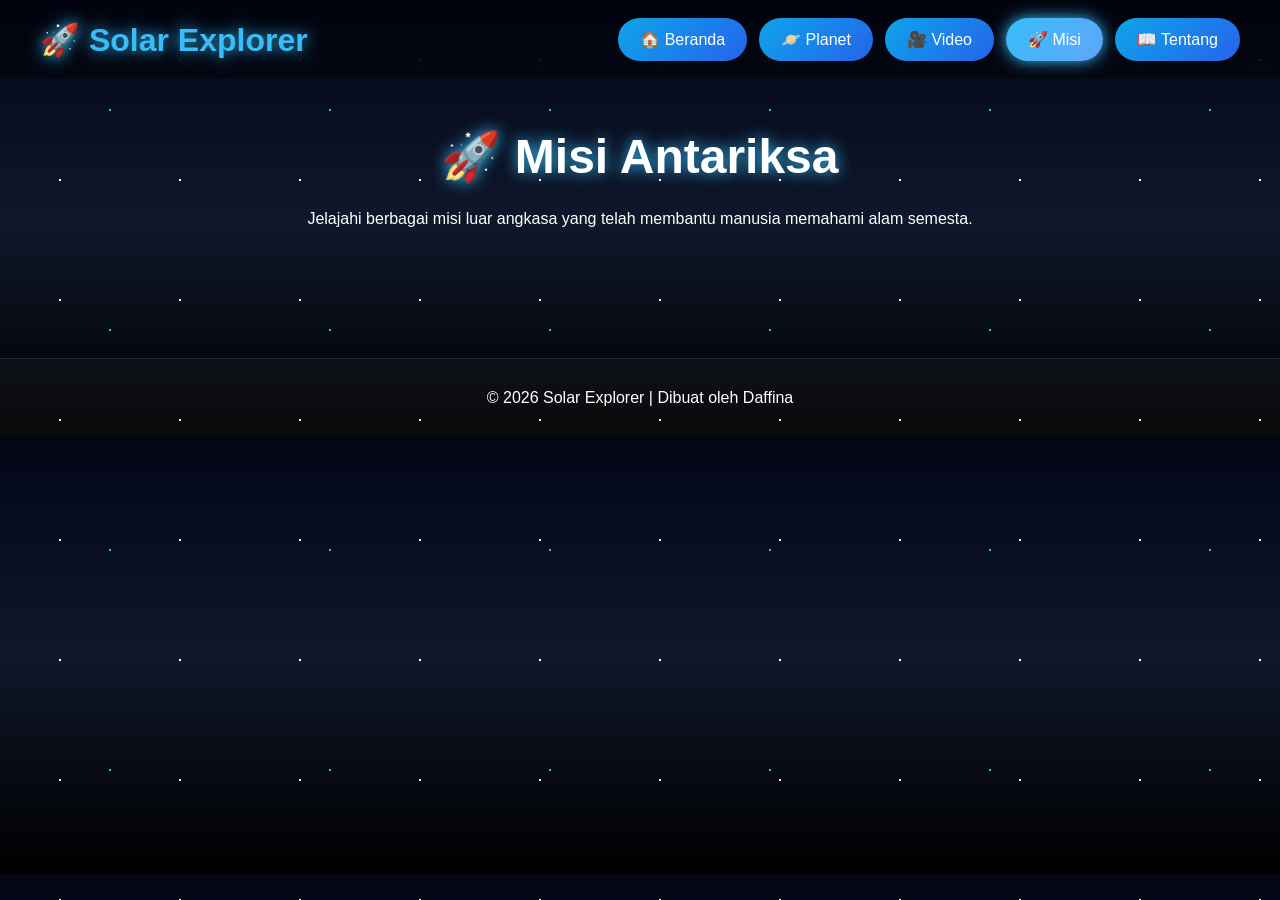
==== mission.html @ 0a32f86b "Create mission.html" ====
<!DOCTYPE html>
<html lang="id">

<head>

    <meta charset="UTF-8">
    <meta name="viewport" content="width=device-width, initial-scale=1.0">

    <title>Misi Antariksa | Solar Explorer</title>

    <link rel="stylesheet" href="css/style.css">

</head>

<body>

    <div class="stars"></div>

    <nav class="navbar">

        <h2 class="logo">🚀 Solar Explorer</h2>

        <div class="nav-right">

            <a href="index.html" class="btn-nav">
                🏠 Beranda
            </a>

            <a href="planet.html" class="btn-nav">
                🪐 Planet
            </a>

            <a href="video.html" class="btn-nav">
                🎥 Video
            </a>

            <a href="mission.html" class="btn-nav active-nav">
                🚀 Misi
            </a>

            <a href="tentang.html" class="btn-nav">
                📖 Tentang
            </a>

        </div>

    </nav>

    <section class="planet-page">

        <h1>🚀 Misi Antariksa</h1>

        <p>
            Jelajahi berbagai misi luar angkasa yang telah membantu manusia memahami alam semesta.
        </p>

    </section>

    <footer class="footer">

        <p>
            © 2026 Solar Explorer | Dibuat oleh Daffina
        </p>

    </footer>

</body>

</html>
---- css/style.css ----
*{
    margin:0;
    padding:0;
    box-sizing:border-box;
}

html{
    scroll-behavior:smooth;
}

body{
    font-family:'Segoe UI',sans-serif;
    background:linear-gradient(
        to bottom,
        #020617,
        #0f172a,
        #000000
    );
    color:white;
    overflow-x:hidden;
}

/* BACKGROUND */

.stars{
    position:fixed;
    inset:0;
    z-index:-2;

    background-image:
    radial-gradient(white 1px, transparent 1px),
    radial-gradient(#38bdf8 1px, transparent 1px);

    background-size:
    120px 120px,
    220px 220px;

    animation:moveStars 60s linear infinite;
}

@keyframes moveStars{
    from{
        transform:translateY(0);
    }

    to{
        transform:translateY(-500px);
    }
}

.meteor{
    position:fixed;
    width:3px;
    height:150px;

    top:-150px;
    left:-150px;

    background:
    linear-gradient(
        transparent,
        white
    );

    transform:rotate(-45deg);

    animation:
    meteorMove 10s linear infinite;

    z-index:-1;
}

@keyframes meteorMove{

    0%{
        transform:
        translate(0,0)
        rotate(-45deg);

        opacity:1;
    }

    100%{
        transform:
        translate(1800px,1000px)
        rotate(-45deg);

        opacity:0;
    }
}

/* NAVBAR */

.navbar{

    position:sticky;
    top:0;

    display:flex;
    justify-content:space-between;
    align-items:center;

    padding:18px 40px;

    backdrop-filter:blur(15px);

    background:
    rgba(0,0,0,.35);

    z-index:999;
}

.logo{

    color:#38bdf8;

    font-size:2rem;

    text-shadow:
    0 0 15px #38bdf8;
}

.nav-right{

    display:flex;
    gap:12px;
    align-items:center;
}

.btn-nav{

    text-decoration:none;
    color:white;

    padding:12px 22px;

    border-radius:30px;

    background:
    linear-gradient(
        135deg,
        #0ea5e9,
        #2563eb
    );

    transition:.3s;
}

.btn-nav:hover{

    transform:
    translateY(-3px);

    box-shadow:
    0 0 20px #38bdf8;
}

.active-nav{

    box-shadow:
    0 0 15px #38bdf8;

    background:
    linear-gradient(
        135deg,
        #38bdf8,
        #60a5fa
    );
}

.music-btn{

    border:none;
    cursor:pointer;

    color:white;

    padding:12px 20px;

    border-radius:30px;

    background:
    linear-gradient(
        135deg,
        #06b6d4,
        #3b82f6
    );
}

/* HERO */

.hero{

    min-height:100vh;

    display:flex;
    flex-direction:column;

    justify-content:center;
    align-items:center;

    text-align:center;

    padding:40px;
}

.hero h1{

    font-size:4rem;

    margin-bottom:20px;

    animation:
    glowTitle 2s ease-in-out infinite alternate,
    floatTitle 4s ease-in-out infinite;
}

@keyframes glowTitle{

    from{

        text-shadow:
        0 0 10px #38bdf8,
        0 0 20px #38bdf8;
    }

    to{

        text-shadow:
        0 0 20px #38bdf8,
        0 0 40px #38bdf8,
        0 0 80px #38bdf8;
    }
}

@keyframes floatTitle{

    0%{
        transform:translateY(0);
    }

    50%{
        transform:translateY(-12px);
    }

    100%{
        transform:translateY(0);
    }
}

.hero p{

    max-width:700px;

    color:#cbd5e1;

    line-height:1.8;
}

.btn{

    display:inline-block;

    margin-top:30px;

    text-decoration:none;
    color:white;

    padding:14px 30px;

    border-radius:40px;

    background:
    linear-gradient(
        135deg,
        #06b6d4,
        #2563eb
    );
}
/* SOLAR SYSTEM */

.solar-system{

    position:relative;

    width:900px;
    height:900px;

    margin-top:60px;

    display:flex;
    justify-content:center;
    align-items:center;
}

.sun{

    width:170px;
    height:170px;

    border-radius:50%;

    background:
    radial-gradient(
        circle,
        #fff8b0,
        #ffd700,
        #ff9900
    );

    box-shadow:
    0 0 40px #ffd700,
    0 0 80px #ffae00,
    0 0 120px #ff6600;

    animation:
    pulseSun 3s ease-in-out infinite;
}

@keyframes pulseSun{

    0%{
        transform:scale(1);
    }

    50%{
        transform:scale(1.08);
    }

    100%{
        transform:scale(1);
    }
}

@keyframes orbit{

    from{
        transform:rotate(0deg);
    }

    to{
        transform:rotate(360deg);
    }
}

.mercury-orbit,
.venus-orbit,
.earth-orbit,
.mars-orbit,
.jupiter-orbit,
.saturnus-orbit,
.uranus-orbit,
.neptunus-orbit{

    position:absolute;

    border-radius:50%;

    border:1px solid rgba(255,255,255,.1);
}

.mercury,
.venus,
.earth,
.mars,
.jupiter,
.saturnus,
.uranus,
.neptunus{

    position:absolute;
    border-radius:50%;
    cursor:pointer;
}

/* MERKURIUS */

.mercury-orbit{
    width:220px;
    height:220px;
    animation:orbit 4s linear infinite;
}

.mercury{
    width:14px;
    height:14px;
    background:#b8b8b8;
    top:-7px;
    left:103px;
}

/* VENUS */

.venus-orbit{
    width:300px;
    height:300px;
    animation:orbit 7s linear infinite;
}

.venus{
    width:20px;
    height:20px;
    background:#e6c27a;
    top:-10px;
    left:140px;
}

/* BUMI */

.earth-orbit{
    width:380px;
    height:380px;
    animation:orbit 10s linear infinite;
}

.earth{
    width:24px;
    height:24px;
    background:#00bfff;
    top:-12px;
    left:178px;
}

/* MARS */

.mars-orbit{
    width:460px;
    height:460px;
    animation:orbit 14s linear infinite;
}

.mars{
    width:22px;
    height:22px;
    background:#c1440e;
    top:-11px;
    left:219px;
}

/* JUPITER */

.jupiter-orbit{
    width:540px;
    height:540px;
    animation:orbit 18s linear infinite;
}

.jupiter{
    width:36px;
    height:36px;
    background:#d4a373;
    top:-18px;
    left:252px;
}

/* SATURNUS */

.saturnus-orbit{
    width:620px;
    height:620px;
    animation:orbit 22s linear infinite;
}

.saturnus{
    width:34px;
    height:34px;
    background:#f1d28b;
    top:-17px;
    left:293px;
}

.saturnus::after{

    content:"";

    position:absolute;

    width:55px;
    height:12px;

    border:2px solid rgba(255,255,255,.5);

    border-radius:50%;

    top:8px;
    left:-11px;
}

/* URANUS */

.uranus-orbit{
    width:700px;
    height:700px;
    animation:orbit 28s linear infinite;
}

.uranus{
    width:30px;
    height:30px;
    background:#8de0e8;
    top:-15px;
    left:335px;
}

/* NEPTUNUS */

.neptunus-orbit{
    width:780px;
    height:780px;
    animation:orbit 34s linear infinite;
}

.neptunus{
    width:28px;
    height:28px;
    background:#4169e1;
    top:-14px;
    left:376px;
}

.mercury:hover,
.venus:hover,
.earth:hover,
.mars:hover,
.jupiter:hover,
.saturnus:hover,
.uranus:hover,
.neptunus:hover{

    transform:scale(1.4);

    box-shadow:
    0 0 15px white;
}
/* PLANET PAGE */

.planet-page{

    padding:50px 20px;

    text-align:center;
}

.planet-page h1{

    font-size:3rem;

    margin-bottom:25px;

    text-shadow:
    0 0 15px #38bdf8;
}

.planet-buttons{

    display:flex;

    justify-content:center;

    flex-wrap:wrap;

    gap:12px;

    margin-bottom:40px;
}

.planet-buttons button{

    border:none;

    cursor:pointer;

    color:white;

    padding:12px 20px;

    border-radius:30px;

    background:
    linear-gradient(
        135deg,
        #0ea5e9,
        #2563eb
    );

    transition:.3s;
}

.planet-buttons button:hover{

    transform:translateY(-3px);

    box-shadow:
    0 0 20px #38bdf8;
}

.active-planet{

    background:
    linear-gradient(
        135deg,
        #38bdf8,
        #60a5fa
    ) !important;

    box-shadow:
    0 0 20px #38bdf8;
}

/* CARD */

.planet-card{

    max-width:900px;

    margin:auto;

    padding:30px;

    border-radius:25px;

    display:flex;
    align-items:center;
    gap:30px;

    background:
    rgba(255,255,255,.05);

    backdrop-filter:blur(15px);

    border:
    1px solid rgba(255,255,255,.1);
}

.planet-image{

    flex:1;
}

#planet-img{

    width:220px;

    height:220px;

    object-fit:cover;

    border-radius:50%;

    border:3px solid #38bdf8;

    animation:
    rotatePlanet 40s linear infinite;
}

@keyframes rotatePlanet{

    from{
        transform:rotate(0deg);
    }

    to{
        transform:rotate(360deg);
    }
}

.planet-info{

    flex:1;

    text-align:left;
}

.planet-info h2{

    margin-bottom:15px;

    color:#38bdf8;
}

.planet-info p{

    line-height:1.8;
}

.planet-info ul{

    margin-top:15px;
    margin-left:20px;

    line-height:2;
}

/* FACT BOX */

.fact-box{

    margin-top:25px;

    padding:20px;

    border-radius:20px;

    background:
    rgba(255,255,255,.08);

    border:
    1px solid rgba(255,255,255,.08);
}

.fact-box h2,
.fact-box h3{

    color:#38bdf8;

    margin-bottom:10px;
}

/* VIDEO */

.video-section{

    width:100%;

    max-width:1100px;

    margin:70px auto;

    padding:20px;
}

.video-section iframe{

    width:100%;

    height:600px;

    border:none;

    border-radius:20px;

    box-shadow:
    0 0 25px rgba(0,255,255,.3);
}

/* PROFILE */

.profile-container{

    text-align:center;
}

.profile-photo{

    width:180px;
    height:180px;

    object-fit:cover;

    border-radius:50%;

    border:4px solid #38bdf8;

    margin-bottom:20px;

    box-shadow:
    0 0 20px #38bdf8,
    0 0 40px #38bdf8;
}

/* STATS */

.stats-section{

    display:flex;

    justify-content:center;

    flex-wrap:wrap;

    gap:20px;

    padding:60px 20px;
}

.stat-card{

    width:220px;

    padding:25px;

    text-align:center;

    border-radius:20px;

    background:
    rgba(255,255,255,.05);

    border:
    1px solid rgba(255,255,255,.1);

    backdrop-filter:blur(10px);

    transition:.3s;
}

.stat-card:hover{

    transform:translateY(-8px);

    box-shadow:
    0 0 25px rgba(56,189,248,.5);
}

.stat-card h2{

    font-size:2.5rem;

    color:#38bdf8;

    margin-bottom:10px;
}

.stat-card p{

    color:#cbd5e1;
}

/* FOOTER */

.footer{

    margin-top:80px;

    padding:30px;

    text-align:center;

    background:
    rgba(255,255,255,.04);

    border-top:
    1px solid rgba(255,255,255,.08);
}

/* LOADER */

#loader{

    position:fixed;

    inset:0;

    background:#020617;

    display:flex;

    justify-content:center;
    align-items:center;

    z-index:99999;

    transition:1s;
}

.loader-content{

    text-align:center;
}

.loader-planet{

    width:90px;
    height:90px;

    border-radius:50%;

    background:
    radial-gradient(
        circle,
        #38bdf8,
        #2563eb
    );

    animation:
    loaderSpin 2s linear infinite;
}

@keyframes loaderSpin{

    from{
        transform:rotate(0deg);
    }

    to{
        transform:rotate(360deg);
    }
}

.loader-hide{

    opacity:0;

    visibility:hidden;
}

/* MOBILE */

@media(max-width:768px){

    .navbar{

        flex-direction:column;

        gap:15px;
    }

    .nav-right{

        flex-wrap:wrap;

        justify-content:center;
    }

    .hero h1{

        font-size:2.5rem;
    }

    .solar-system{

        transform:scale(.45);

        width:500px;
        height:500px;
    }

    .planet-card{

        flex-direction:column;
    }

    .planet-info{

        text-align:center;
    }

    .video-section iframe{

        height:250px;
    }

    .stats-section{

        flex-direction:column;

        align-items:center;
    }
}
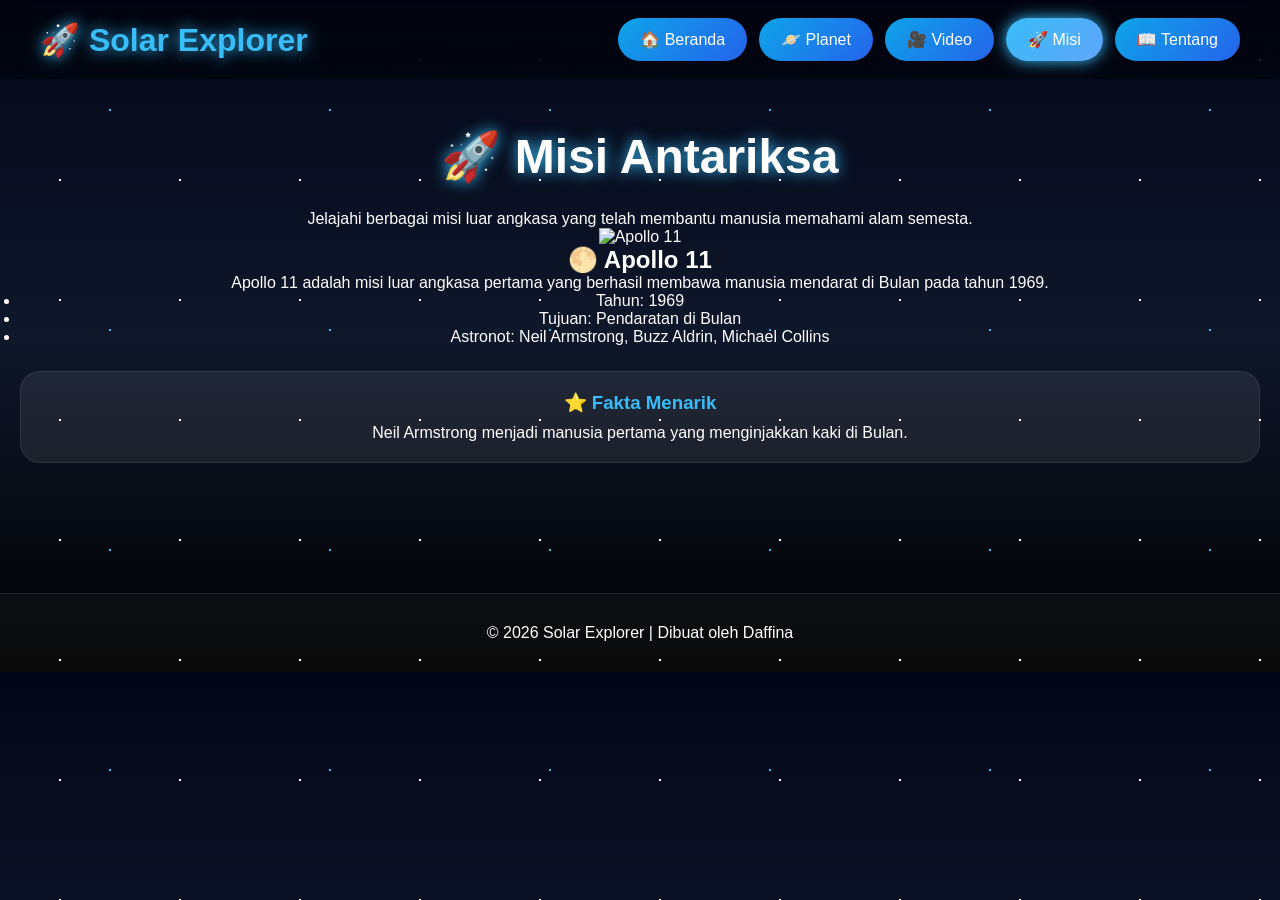
==== commit f0d278fa: "Update mission.html" ====
--- a/mission.html
+++ b/mission.html
@@ -48,13 +48,48 @@
 
     <section class="planet-page">
 
-        <h1>🚀 Misi Antariksa</h1>
+    <h1>🚀 Misi Antariksa</h1>
+
+    <p>
+        Jelajahi berbagai misi luar angkasa yang telah membantu manusia memahami alam semesta.
+    </p>
+
+    <div class="mission-card">
+
+        <img
+            src="images/apollo11.jpg"
+            alt="Apollo 11">
+
+        <h2>🌕 Apollo 11</h2>
 
         <p>
-            Jelajahi berbagai misi luar angkasa yang telah membantu manusia memahami alam semesta.
+            Apollo 11 adalah misi luar angkasa pertama yang berhasil
+            membawa manusia mendarat di Bulan pada tahun 1969.
         </p>
 
-    </section>
+        <ul>
+
+            <li>Tahun: 1969</li>
+
+            <li>Tujuan: Pendaratan di Bulan</li>
+
+            <li>Astronot: Neil Armstrong, Buzz Aldrin, Michael Collins</li>
+
+        </ul>
+
+        <div class="fact-box">
+
+            <h3>⭐ Fakta Menarik</h3>
+
+            <p>
+                Neil Armstrong menjadi manusia pertama yang menginjakkan kaki di Bulan.
+            </p>
+
+        </div>
+
+    </div>
+
+</section>
 
     <footer class="footer">
 
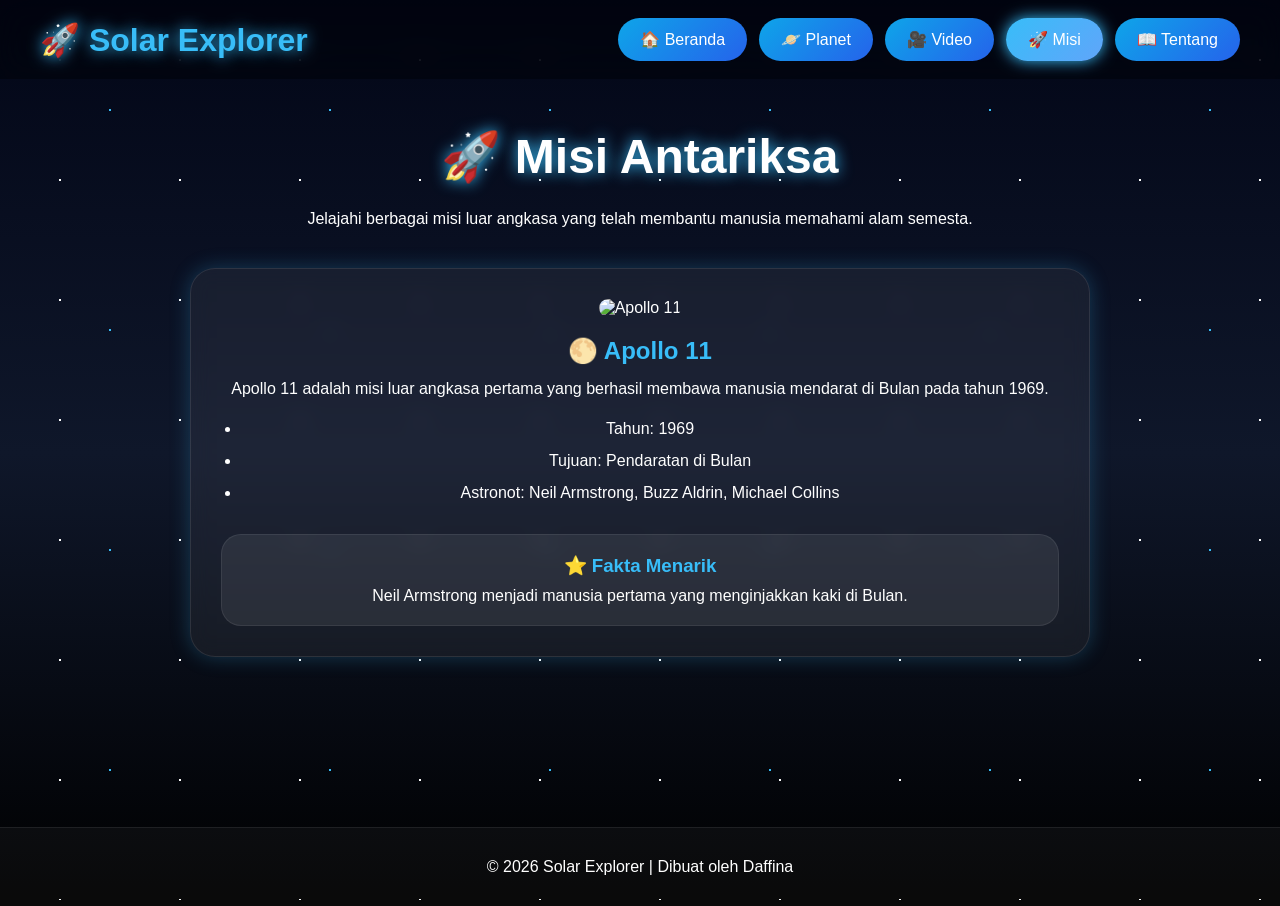
==== commit 7d5a49b2: "Update mission.html" ====
--- a/mission.html
+++ b/mission.html
@@ -57,7 +57,7 @@
     <div class="mission-card">
 
         <img
-            src="images/apollo11.jpg"
+            src="images/Apollo11.jpg"
             alt="Apollo 11">
 
         <h2>🌕 Apollo 11</h2>
--- a/css/style.css
+++ b/css/style.css
@@ -957,3 +957,61 @@
         align-items:center;
     }
 }
+.mission-card{
+
+    max-width:900px;
+
+    margin:40px auto;
+
+    padding:30px;
+
+    border-radius:25px;
+
+    background:
+    rgba(255,255,255,.06);
+
+    border:
+    1px solid rgba(255,255,255,.1);
+
+    backdrop-filter:blur(10px);
+
+    box-shadow:
+    0 0 20px rgba(56,189,248,.25);
+
+    transition:.3s;
+}
+
+.mission-card:hover{
+
+    transform:translateY(-8px);
+
+    box-shadow:
+    0 0 30px rgba(56,189,248,.5);
+}
+
+.mission-card img{
+
+    width:100%;
+
+    max-width:500px;
+
+    border-radius:20px;
+
+    margin-bottom:20px;
+}
+
+.mission-card h2{
+
+    color:#38bdf8;
+
+    margin-bottom:15px;
+}
+
+.mission-card ul{
+
+    margin-top:15px;
+
+    margin-left:20px;
+
+    line-height:2;
+}
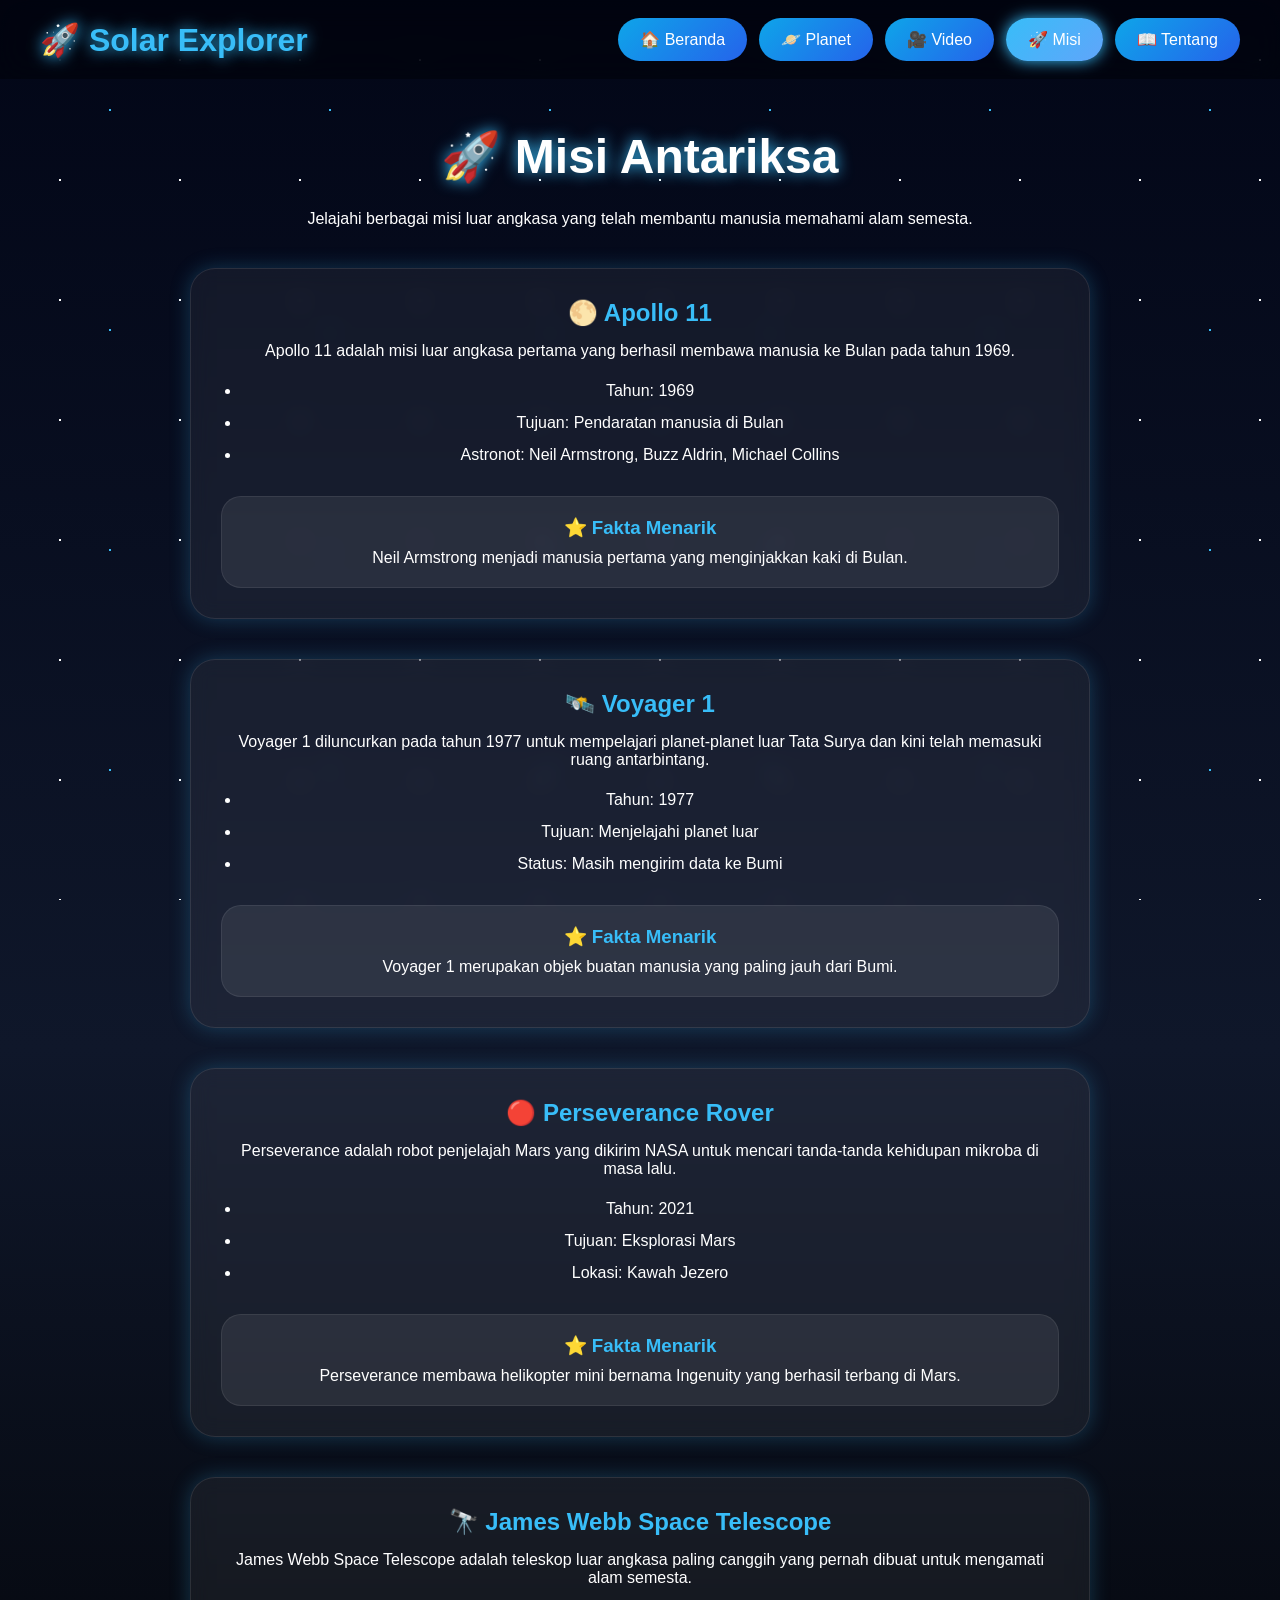
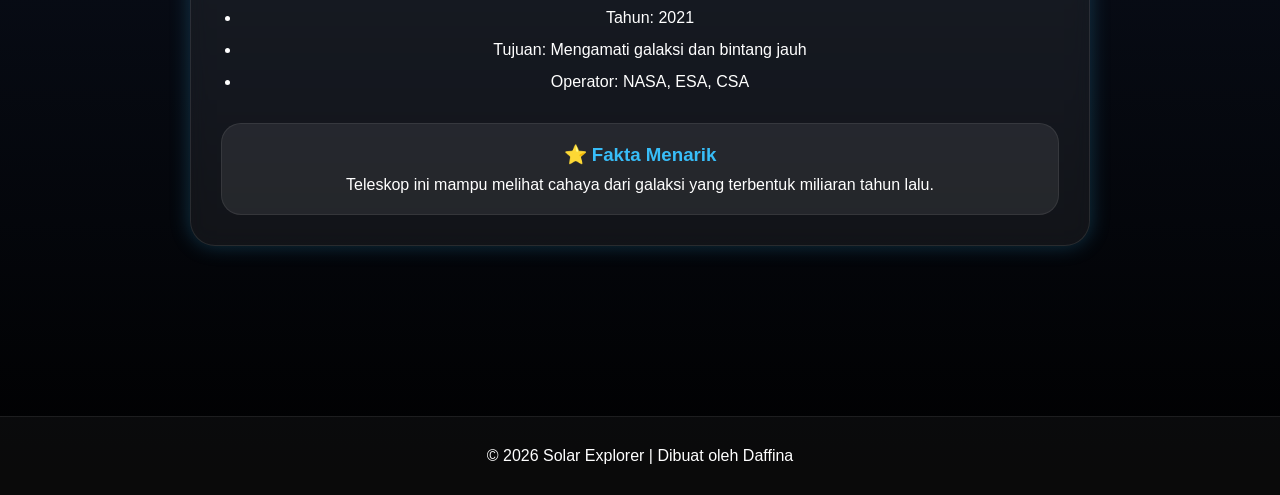
==== commit 5c60851d: "Update mission.html" ====
--- a/mission.html
+++ b/mission.html
@@ -54,40 +54,117 @@
         Jelajahi berbagai misi luar angkasa yang telah membantu manusia memahami alam semesta.
     </p>
 
-    <div class="mission-card">
+   <!-- APOLLO 11 -->
 
-        <img
-            src="images/Apollo11.jpg"
-            alt="Apollo 11">
+<div class="mission-card">
 
-        <h2>🌕 Apollo 11</h2>
+    <h2>🌕 Apollo 11</h2>
+
+    <p>
+        Apollo 11 adalah misi luar angkasa pertama yang berhasil membawa manusia ke Bulan pada tahun 1969.
+    </p>
+
+    <ul>
+        <li>Tahun: 1969</li>
+        <li>Tujuan: Pendaratan manusia di Bulan</li>
+        <li>Astronot: Neil Armstrong, Buzz Aldrin, Michael Collins</li>
+    </ul>
+
+    <div class="fact-box">
+
+        <h3>⭐ Fakta Menarik</h3>
 
         <p>
-            Apollo 11 adalah misi luar angkasa pertama yang berhasil
-            membawa manusia mendarat di Bulan pada tahun 1969.
+            Neil Armstrong menjadi manusia pertama yang menginjakkan kaki di Bulan.
         </p>
 
-        <ul>
+    </div>
 
-            <li>Tahun: 1969</li>
+</div>
 
-            <li>Tujuan: Pendaratan di Bulan</li>
+<!-- VOYAGER 1 -->
 
-            <li>Astronot: Neil Armstrong, Buzz Aldrin, Michael Collins</li>
+<div class="mission-card">
 
-        </ul>
+    <h2>🛰️ Voyager 1</h2>
 
-        <div class="fact-box">
+    <p>
+        Voyager 1 diluncurkan pada tahun 1977 untuk mempelajari planet-planet luar Tata Surya dan kini telah memasuki ruang antarbintang.
+    </p>
 
-            <h3>⭐ Fakta Menarik</h3>
+    <ul>
+        <li>Tahun: 1977</li>
+        <li>Tujuan: Menjelajahi planet luar</li>
+        <li>Status: Masih mengirim data ke Bumi</li>
+    </ul>
 
-            <p>
-                Neil Armstrong menjadi manusia pertama yang menginjakkan kaki di Bulan.
-            </p>
+    <div class="fact-box">
 
-        </div>
+        <h3>⭐ Fakta Menarik</h3>
+
+        <p>
+            Voyager 1 merupakan objek buatan manusia yang paling jauh dari Bumi.
+        </p>
 
     </div>
+
+</div>
+
+<!-- PERSEVERANCE -->
+
+<div class="mission-card">
+
+    <h2>🔴 Perseverance Rover</h2>
+
+    <p>
+        Perseverance adalah robot penjelajah Mars yang dikirim NASA untuk mencari tanda-tanda kehidupan mikroba di masa lalu.
+    </p>
+
+    <ul>
+        <li>Tahun: 2021</li>
+        <li>Tujuan: Eksplorasi Mars</li>
+        <li>Lokasi: Kawah Jezero</li>
+    </ul>
+
+    <div class="fact-box">
+
+        <h3>⭐ Fakta Menarik</h3>
+
+        <p>
+            Perseverance membawa helikopter mini bernama Ingenuity yang berhasil terbang di Mars.
+        </p>
+
+    </div>
+
+</div>
+
+<!-- JAMES WEBB -->
+
+<div class="mission-card">
+
+    <h2>🔭 James Webb Space Telescope</h2>
+
+    <p>
+        James Webb Space Telescope adalah teleskop luar angkasa paling canggih yang pernah dibuat untuk mengamati alam semesta.
+    </p>
+
+    <ul>
+        <li>Tahun: 2021</li>
+        <li>Tujuan: Mengamati galaksi dan bintang jauh</li>
+        <li>Operator: NASA, ESA, CSA</li>
+    </ul>
+
+    <div class="fact-box">
+
+        <h3>⭐ Fakta Menarik</h3>
+
+        <p>
+            Teleskop ini mampu melihat cahaya dari galaksi yang terbentuk miliaran tahun lalu.
+        </p>
+
+    </div>
+
+</div>
 
 </section>
 
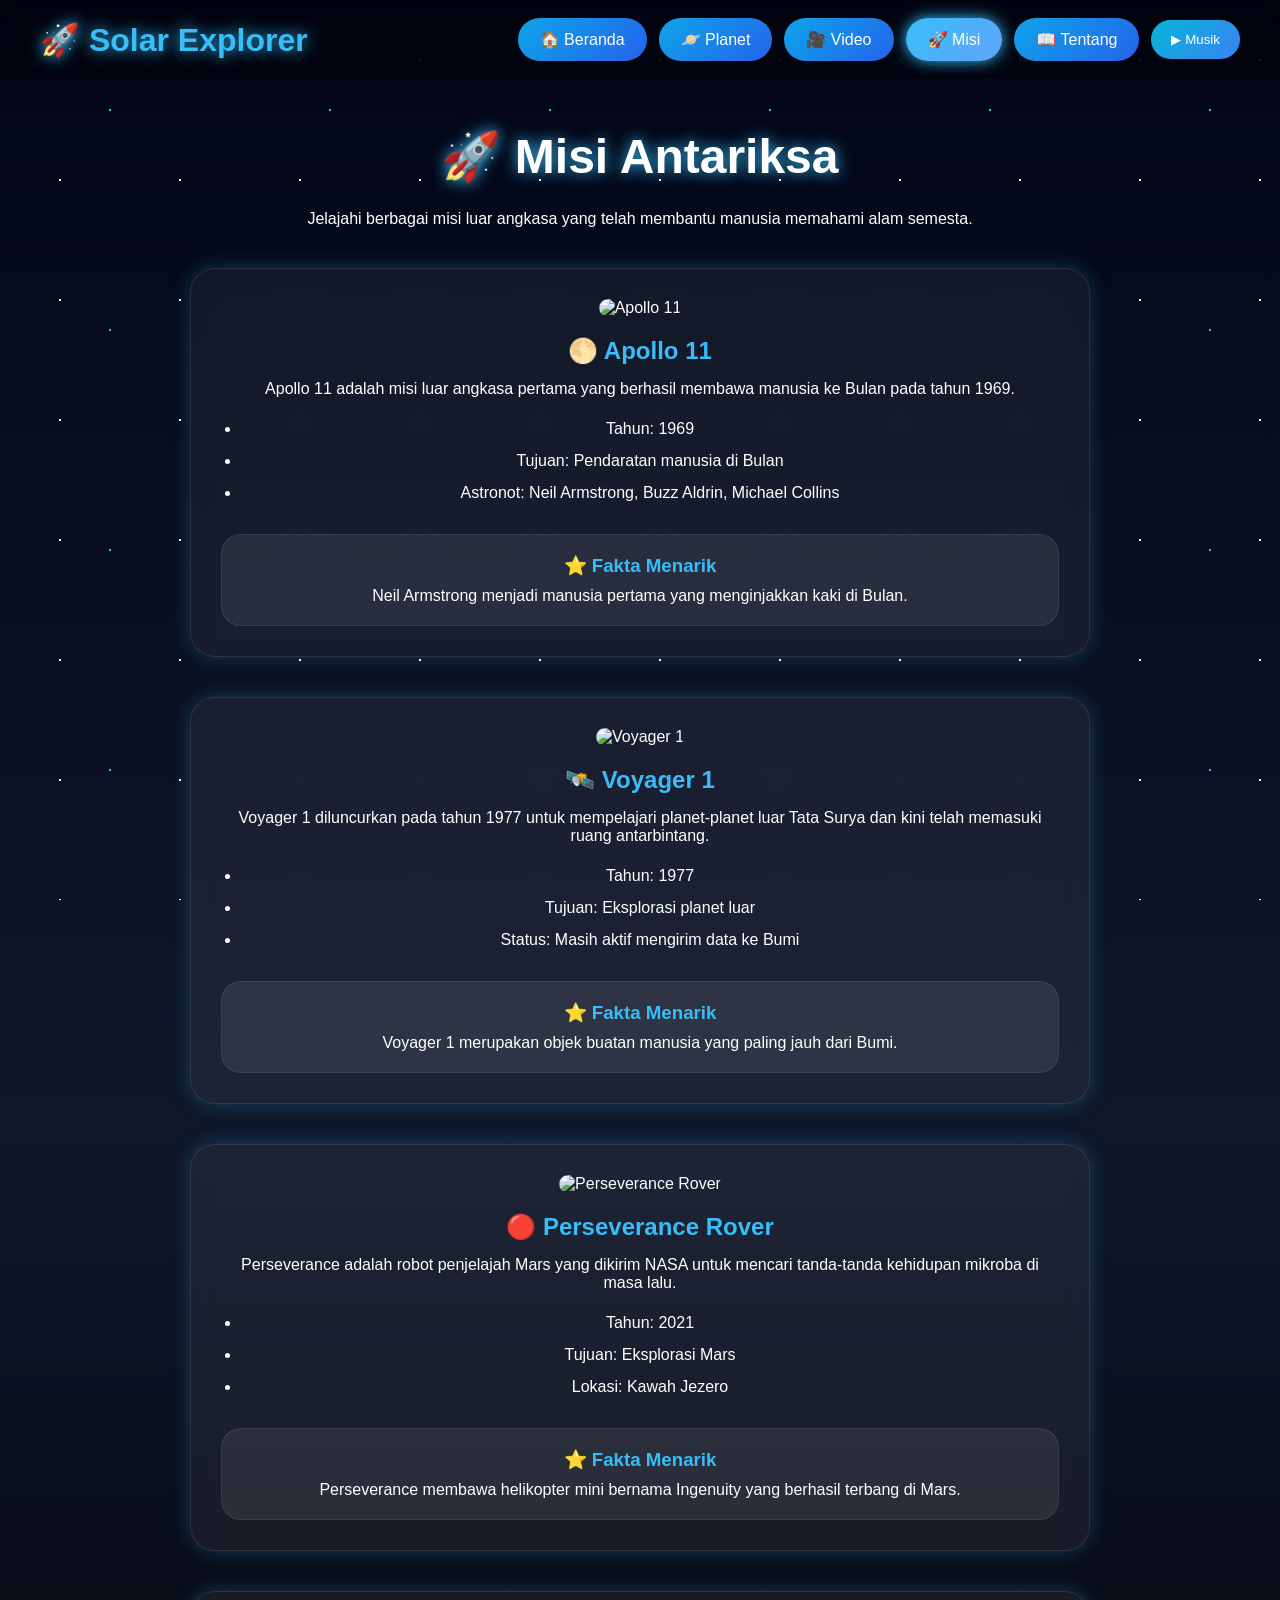
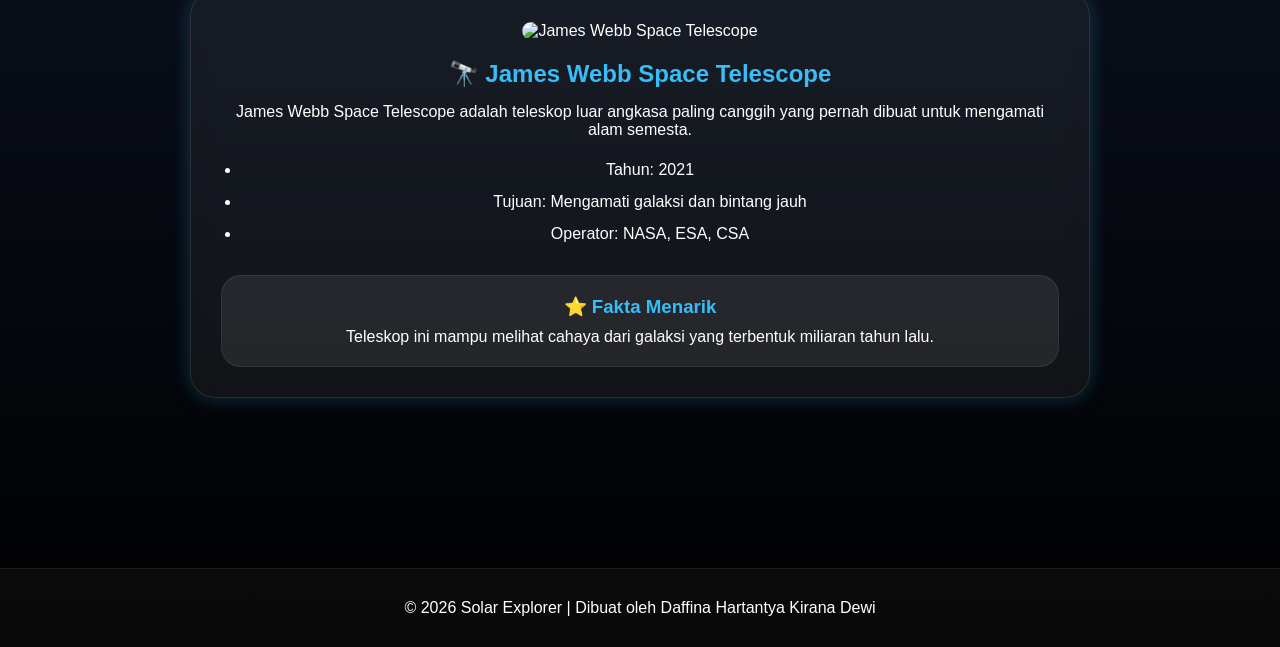
==== commit e0461a0c: "Update mission.html" ====
--- a/mission.html
+++ b/mission.html
@@ -14,6 +14,14 @@
 
 <body>
 
+    <audio id="clickSound">
+        <source src="audio/click.mp3" type="audio/mpeg">
+    </audio>
+
+    <audio id="bg-music" loop>
+        <source src="audio/space.mp3" type="audio/mpeg">
+    </audio>
+
     <div class="stars"></div>
 
     <nav class="navbar">
@@ -42,139 +50,178 @@
                 📖 Tentang
             </a>
 
+            <button
+                id="music-btn"
+                class="music-btn"
+                onclick="toggleMusic()">
+
+                ▶ Musik
+
+            </button>
+
         </div>
 
     </nav>
 
     <section class="planet-page">
 
-    <h1>🚀 Misi Antariksa</h1>
-
-    <p>
-        Jelajahi berbagai misi luar angkasa yang telah membantu manusia memahami alam semesta.
-    </p>
-
-   <!-- APOLLO 11 -->
-
-<div class="mission-card">
-
-    <h2>🌕 Apollo 11</h2>
-
-    <p>
-        Apollo 11 adalah misi luar angkasa pertama yang berhasil membawa manusia ke Bulan pada tahun 1969.
-    </p>
-
-    <ul>
-        <li>Tahun: 1969</li>
-        <li>Tujuan: Pendaratan manusia di Bulan</li>
-        <li>Astronot: Neil Armstrong, Buzz Aldrin, Michael Collins</li>
-    </ul>
-
-    <div class="fact-box">
-
-        <h3>⭐ Fakta Menarik</h3>
+        <h1>🚀 Misi Antariksa</h1>
 
         <p>
-            Neil Armstrong menjadi manusia pertama yang menginjakkan kaki di Bulan.
+            Jelajahi berbagai misi luar angkasa yang telah membantu manusia memahami alam semesta.
         </p>
 
+        <!-- APOLLO 11 -->
+
+        <div class="mission-card">
+
+            <img
+                src="images/apollo11.jpg"
+                alt="Apollo 11">
+
+            <h2>🌕 Apollo 11</h2>
+
+            <p>
+                Apollo 11 adalah misi luar angkasa pertama yang berhasil membawa manusia ke Bulan pada tahun 1969.
+            </p>
+
+            <ul>
+                <li>Tahun: 1969</li>
+                <li>Tujuan: Pendaratan manusia di Bulan</li>
+                <li>Astronot: Neil Armstrong, Buzz Aldrin, Michael Collins</li>
+            </ul>
+
+            <div class="fact-box">
+
+                <h3>⭐ Fakta Menarik</h3>
+
+                <p>
+                    Neil Armstrong menjadi manusia pertama yang menginjakkan kaki di Bulan.
+                </p>
+
+            </div>
+
+        </div>
+
+        <!-- VOYAGER 1 -->
+
+        <div class="mission-card">
+
+            <img
+                src="images/voyager1.jpg"
+                alt="Voyager 1">
+
+            <h2>🛰️ Voyager 1</h2>
+
+            <p>
+                Voyager 1 diluncurkan pada tahun 1977 untuk mempelajari planet-planet luar Tata Surya dan kini telah memasuki ruang antarbintang.
+            </p>
+
+            <ul>
+                <li>Tahun: 1977</li>
+                <li>Tujuan: Eksplorasi planet luar</li>
+                <li>Status: Masih aktif mengirim data ke Bumi</li>
+            </ul>
+
+            <div class="fact-box">
+
+                <h3>⭐ Fakta Menarik</h3>
+
+                <p>
+                    Voyager 1 merupakan objek buatan manusia yang paling jauh dari Bumi.
+                </p>
+
+            </div>
+
+        </div>
+
+        <!-- PERSEVERANCE -->
+
+        <div class="mission-card">
+
+            <img
+                src="images/perseverance.jpg"
+                alt="Perseverance Rover">
+
+            <h2>🔴 Perseverance Rover</h2>
+
+            <p>
+                Perseverance adalah robot penjelajah Mars yang dikirim NASA untuk mencari tanda-tanda kehidupan mikroba di masa lalu.
+            </p>
+
+            <ul>
+                <li>Tahun: 2021</li>
+                <li>Tujuan: Eksplorasi Mars</li>
+                <li>Lokasi: Kawah Jezero</li>
+            </ul>
+
+            <div class="fact-box">
+
+                <h3>⭐ Fakta Menarik</h3>
+
+                <p>
+                    Perseverance membawa helikopter mini bernama Ingenuity yang berhasil terbang di Mars.
+                </p>
+
+            </div>
+
+        </div>
+
+        <!-- JAMES WEBB -->
+
+        <div class="mission-card">
+
+            <img
+                src="images/jwst.jpg"
+                alt="James Webb Space Telescope">
+
+            <h2>🔭 James Webb Space Telescope</h2>
+
+            <p>
+                James Webb Space Telescope adalah teleskop luar angkasa paling canggih yang pernah dibuat untuk mengamati alam semesta.
+            </p>
+
+            <ul>
+                <li>Tahun: 2021</li>
+                <li>Tujuan: Mengamati galaksi dan bintang jauh</li>
+                <li>Operator: NASA, ESA, CSA</li>
+            </ul>
+
+            <div class="fact-box">
+
+                <h3>⭐ Fakta Menarik</h3>
+
+                <p>
+                    Teleskop ini mampu melihat cahaya dari galaksi yang terbentuk miliaran tahun lalu.
+                </p>
+
+            </div>
+
+        </div>
+
+    </section>
+
+    <footer class="footer">
+
+        <p>
+            © 2026 Solar Explorer | Dibuat oleh Daffina Hartantya Kirana Dewi
+        </p>
+
+    </footer>
+
+    <div id="loader">
+
+        <div class="loader-content">
+
+            <div class="loader-planet"></div>
+
+            <h2>Loading Solar Explorer...</h2>
+
+        </div>
+
     </div>
 
-</div>
-
-<!-- VOYAGER 1 -->
-
-<div class="mission-card">
-
-    <h2>🛰️ Voyager 1</h2>
-
-    <p>
-        Voyager 1 diluncurkan pada tahun 1977 untuk mempelajari planet-planet luar Tata Surya dan kini telah memasuki ruang antarbintang.
-    </p>
-
-    <ul>
-        <li>Tahun: 1977</li>
-        <li>Tujuan: Menjelajahi planet luar</li>
-        <li>Status: Masih mengirim data ke Bumi</li>
-    </ul>
-
-    <div class="fact-box">
-
-        <h3>⭐ Fakta Menarik</h3>
-
-        <p>
-            Voyager 1 merupakan objek buatan manusia yang paling jauh dari Bumi.
-        </p>
-
-    </div>
-
-</div>
-
-<!-- PERSEVERANCE -->
-
-<div class="mission-card">
-
-    <h2>🔴 Perseverance Rover</h2>
-
-    <p>
-        Perseverance adalah robot penjelajah Mars yang dikirim NASA untuk mencari tanda-tanda kehidupan mikroba di masa lalu.
-    </p>
-
-    <ul>
-        <li>Tahun: 2021</li>
-        <li>Tujuan: Eksplorasi Mars</li>
-        <li>Lokasi: Kawah Jezero</li>
-    </ul>
-
-    <div class="fact-box">
-
-        <h3>⭐ Fakta Menarik</h3>
-
-        <p>
-            Perseverance membawa helikopter mini bernama Ingenuity yang berhasil terbang di Mars.
-        </p>
-
-    </div>
-
-</div>
-
-<!-- JAMES WEBB -->
-
-<div class="mission-card">
-
-    <h2>🔭 James Webb Space Telescope</h2>
-
-    <p>
-        James Webb Space Telescope adalah teleskop luar angkasa paling canggih yang pernah dibuat untuk mengamati alam semesta.
-    </p>
-
-    <ul>
-        <li>Tahun: 2021</li>
-        <li>Tujuan: Mengamati galaksi dan bintang jauh</li>
-        <li>Operator: NASA, ESA, CSA</li>
-    </ul>
-
-    <div class="fact-box">
-
-        <h3>⭐ Fakta Menarik</h3>
-
-        <p>
-            Teleskop ini mampu melihat cahaya dari galaksi yang terbentuk miliaran tahun lalu.
-        </p>
-
-    </div>
-
-</div>
-
-</section>
-
-    <footer class="footer">
-
-        <p>
-            © 2026 Solar Explorer | Dibuat oleh Daffina
-        </p>
-
-    </footer>
+    <script src="js/script.js"></script>
 
 </body>
 
